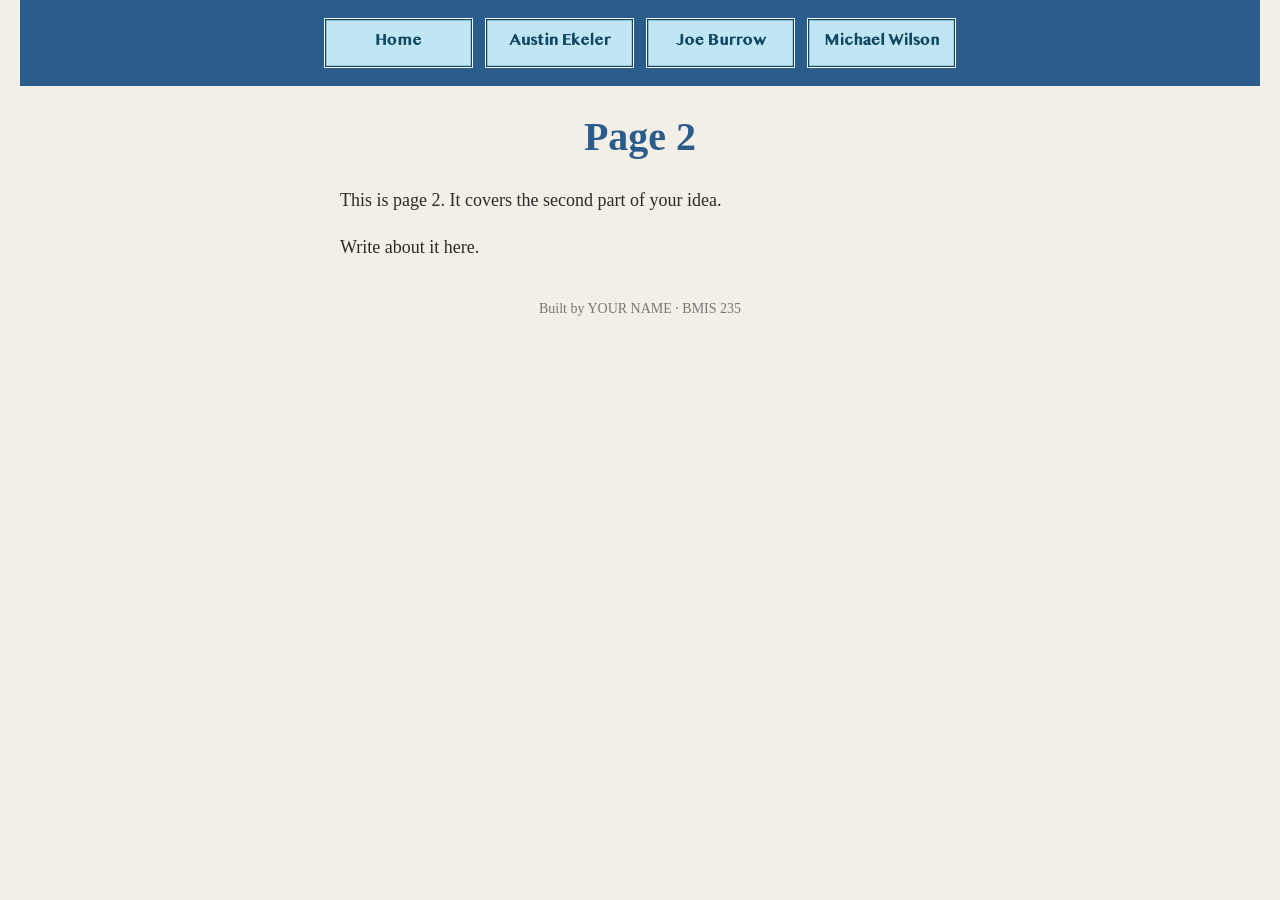
==== burrow.html @ a2938c9c "Update navigation links and images in burrow.html" ====
<!DOCTYPE html>
<!--
  Author: YOUR NAME
  GU username: YOUR-GU-USERNAME
  Course: BMIS 235 - HTML-3
-->
<html lang="en">
<head>
<meta charset="utf-8">
<meta name="author" content="YOUR NAME">
<title>Page 2</title>

<!-- this one line connects the page to the stylesheet -->
<link rel="stylesheet" href="styles.css">
</head>
<body>

<!-- ===== MENU ============================================================
     The menu is four links. Each link wraps an image instead of words.
     Build it once on this page, check that every link works,
     then copy the whole <nav> block and paste it over the menu on the
     other three pages, so every page has the exact same menu.
     ===================================================================== -->
<nav>
    <a href="index.html"><img src="home1.png" alt="Home"></a>
    <a href="ekeler.html"><img src="ekeler.png" alt="Austin Ekeler (2022)"></a>
    <a href="burrow.html"><img src="burrow.png" alt="Joe Burrow (2026)"></a>
    <a href="wilson.html"><img src="wilson.png" alt="Michael Wilson (2025)"></a>
</nav>

<h1>Page 2</h1>
<p>This is page 2. It covers the second part of your idea.</p>
<p>Write about it here.</p>

<!-- Footer: fill in your name -->
<footer>Built by YOUR NAME &middot; BMIS 235</footer>

</body>
</html>
---- styles.css ----
/* =====================================================================
   styles.css  ·  YOUR BRAND
   ---------------------------------------------------------------------
   This one file is your brand guide. Every page that links to it gets
   the same font, the same colors and the same spacing.
   Change a color here once, and every page changes.

   Use the same font and colors you picked for your Excel menu images,
   so the menu and the pages look like one brand.
   ===================================================================== */

body {
    font-family: Georgia, "Times New Roman", serif;
    background-color: #f4efe6;
    color: #2b2b2b;
    margin: 0;
    padding: 0 20px 40px 20px;
}

/* the menu at the top of every page */
nav {
    background-color: #2b5d8c;
    padding: 14px;
    text-align: center;
}

/* every image inside the menu is forced to the same height.
   If your images still look different sizes, their WIDTHS are
   different: go back to Excel and make every cell the same size. */
nav img {
    height: 50px;
    margin: 4px;
    vertical-align: middle;
}

/* no underline or border around the image links */
nav a {
    text-decoration: none;
}

h1 {
    color: #2b5d8c;
    text-align: center;
    font-size: 40px;
}

p {
    max-width: 600px;
    margin: 20px auto;
    font-size: 18px;
    line-height: 1.5;
}

footer {
    text-align: center;
    font-size: 14px;
    color: #777777;
    margin-top: 40px;
}
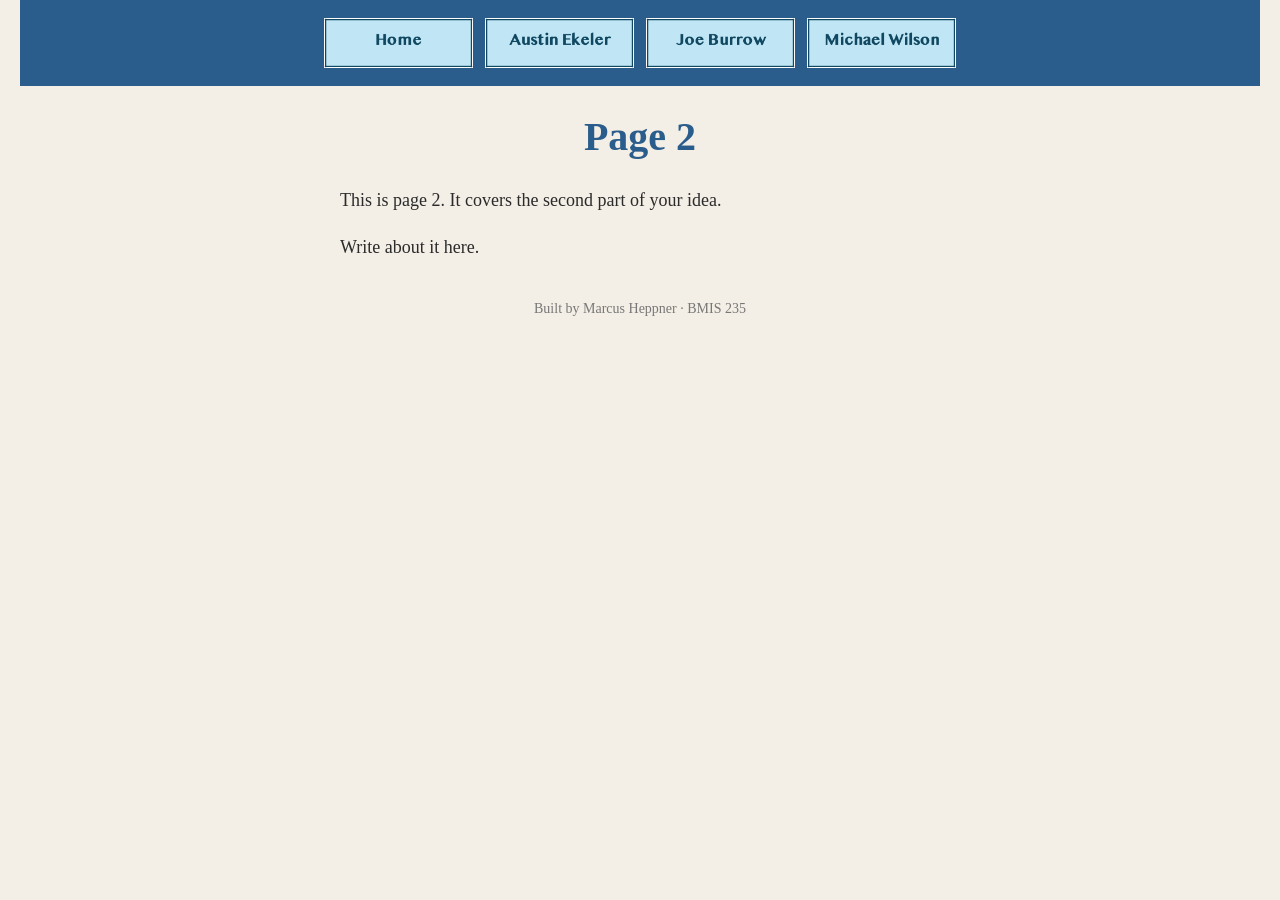
==== commit b3999db8: "Update author information in burrow.html" ====
--- a/burrow.html
+++ b/burrow.html
@@ -1,14 +1,14 @@
 <!DOCTYPE html>
 <!--
-  Author: YOUR NAME
-  GU username: YOUR-GU-USERNAME
+  Author: Marcus Heppner
+  GU username: marcusheppner
   Course: BMIS 235 - HTML-3
 -->
 <html lang="en">
 <head>
 <meta charset="utf-8">
-<meta name="author" content="YOUR NAME">
-<title>Page 2</title>
+<meta name="author" content="Marcus Heppner">
+<title>Joe Burrow (2026)</title>
 
 <!-- this one line connects the page to the stylesheet -->
 <link rel="stylesheet" href="styles.css">
@@ -33,7 +33,7 @@
 <p>Write about it here.</p>
 
 <!-- Footer: fill in your name -->
-<footer>Built by YOUR NAME &middot; BMIS 235</footer>
+<footer>Built by Marcus Heppner &middot; BMIS 235</footer>
 
 </body>
 </html>
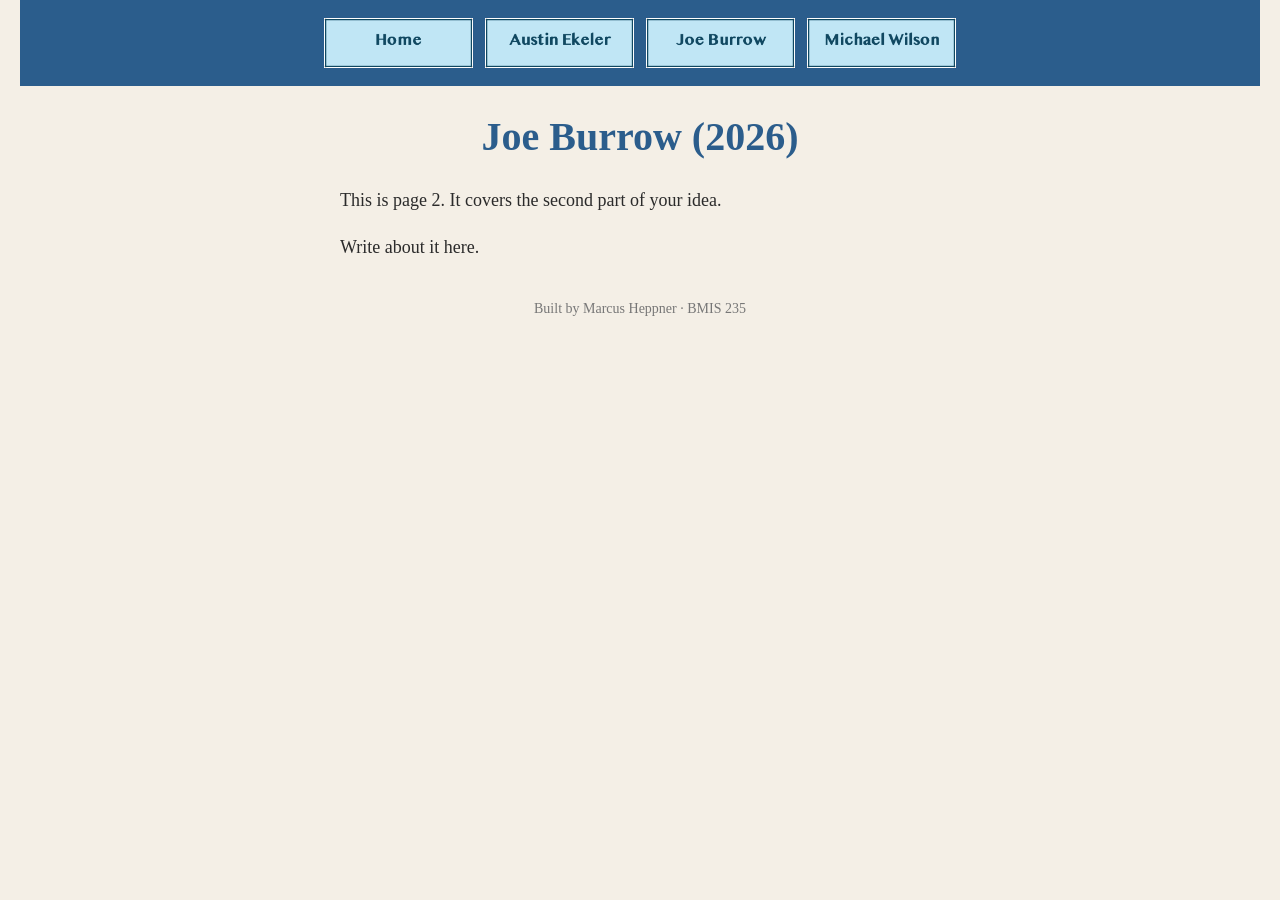
==== commit d8a2324c: "Update title and heading for Joe Burrow page" ====
--- a/burrow.html
+++ b/burrow.html
@@ -28,7 +28,7 @@
     <a href="wilson.html"><img src="wilson.png" alt="Michael Wilson (2025)"></a>
 </nav>
 
-<h1>Page 2</h1>
+<h1>Joe Burrow (2026)</h1>
 <p>This is page 2. It covers the second part of your idea.</p>
 <p>Write about it here.</p>
 
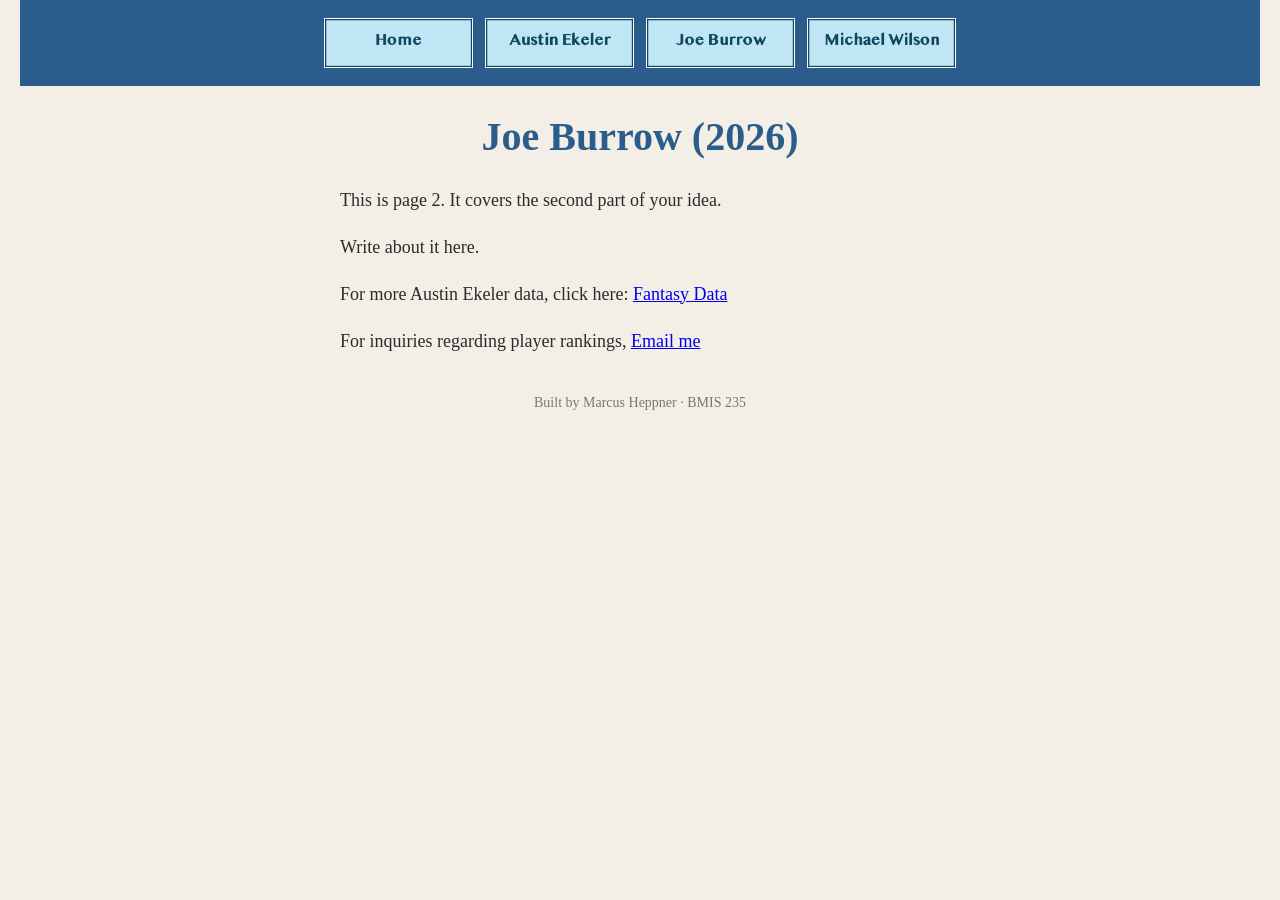
==== commit b91820f2: "Update burrow.html with additional information Added links for Austin Ekeler data and email inquirie" ====
--- a/burrow.html
+++ b/burrow.html
@@ -31,6 +31,8 @@
 <h1>Joe Burrow (2026)</h1>
 <p>This is page 2. It covers the second part of your idea.</p>
 <p>Write about it here.</p>
+<p>For more Austin Ekeler data, click here: <a href="https://fantasydata.com/nfl/austin-ekeler-fantasy/19562?scoring=fpts_ppr&sp=2022_REG">Fantasy Data</a></p>
+<p>For inquiries regarding player rankings, <a href="mailto:mheppner@zagmail.gonzaga.edu">Email me</a></p>
 
 <!-- Footer: fill in your name -->
 <footer>Built by Marcus Heppner &middot; BMIS 235</footer>
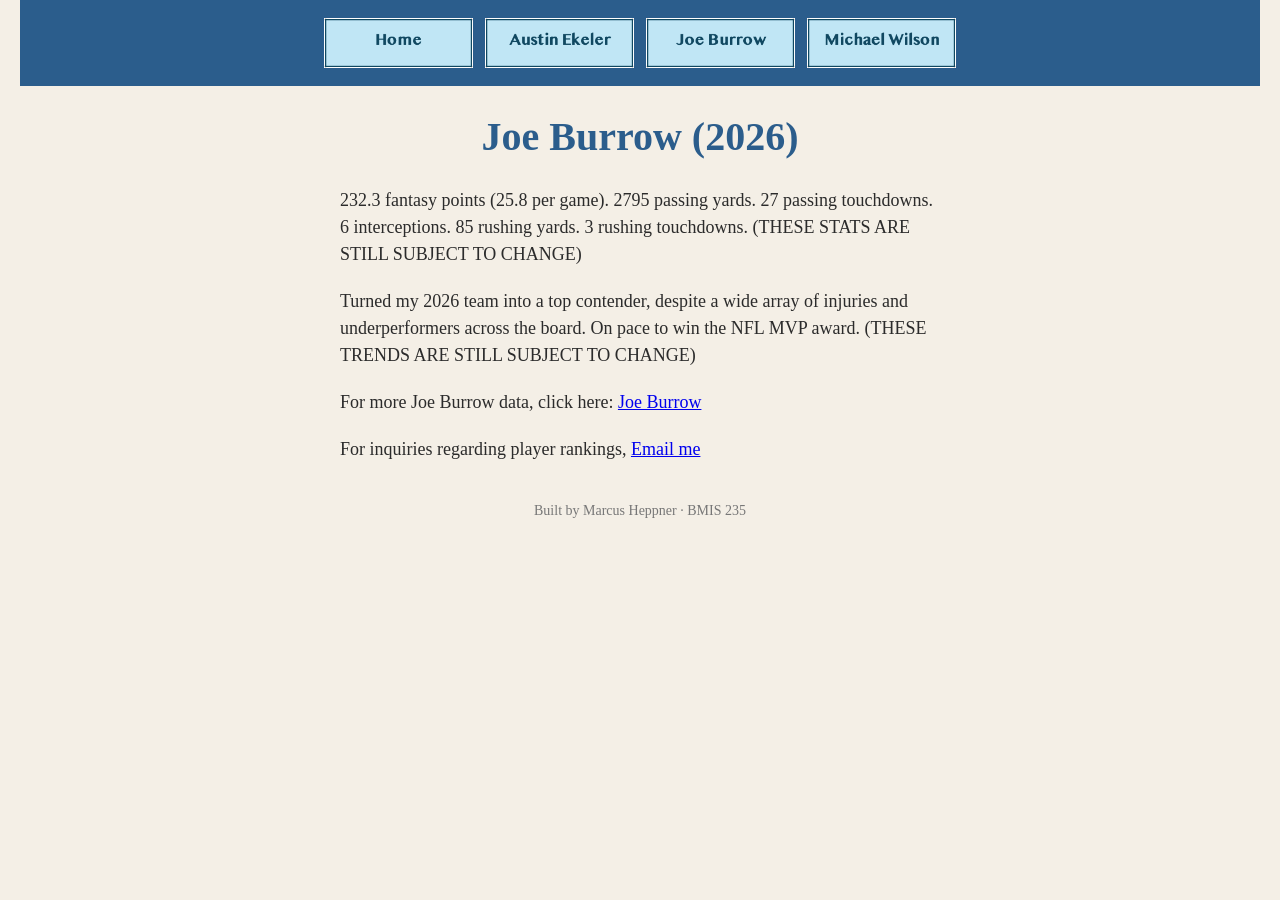
==== commit ef5adbec: "Update Joe Burrow stats and narrative in burrow.html" ====
--- a/burrow.html
+++ b/burrow.html
@@ -29,9 +29,9 @@
 </nav>
 
 <h1>Joe Burrow (2026)</h1>
-<p>This is page 2. It covers the second part of your idea.</p>
-<p>Write about it here.</p>
-<p>For more Austin Ekeler data, click here: <a href="https://fantasydata.com/nfl/austin-ekeler-fantasy/19562?scoring=fpts_ppr&sp=2022_REG">Fantasy Data</a></p>
+<p>232.3 fantasy points (25.8 per game). 2795 passing yards. 27 passing touchdowns. 6 interceptions. 85 rushing yards. 3 rushing touchdowns. (THESE STATS ARE STILL SUBJECT TO CHANGE)</p>
+<p>Turned my 2026 team into a top contender, despite a wide array of injuries and underperformers across the board. On pace to win the NFL MVP award. (THESE TRENDS ARE STILL SUBJECT TO CHANGE)</p>
+<p>For more Joe Burrow data, click here: <a href="https://fantasydata.com/nfl/austin-ekeler-fantasy/19562?scoring=fpts_ppr&sp=2022_REG">Joe Burrow</a></p>
 <p>For inquiries regarding player rankings, <a href="mailto:mheppner@zagmail.gonzaga.edu">Email me</a></p>
 
 <!-- Footer: fill in your name -->
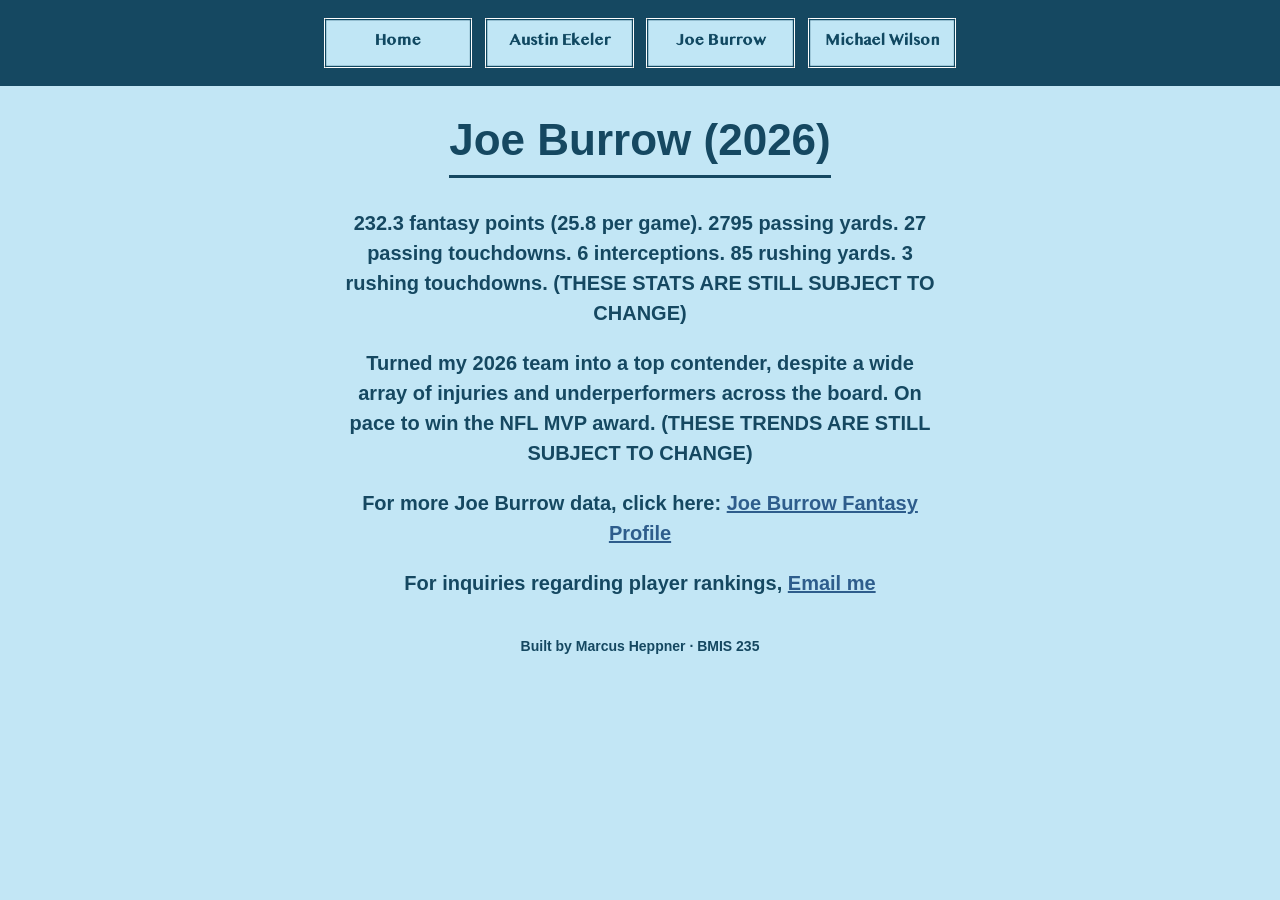
==== commit 0ee01e0a: "Update burrow.html" ====
--- a/burrow.html
+++ b/burrow.html
@@ -31,7 +31,7 @@
 <h1>Joe Burrow (2026)</h1>
 <p>232.3 fantasy points (25.8 per game). 2795 passing yards. 27 passing touchdowns. 6 interceptions. 85 rushing yards. 3 rushing touchdowns. (THESE STATS ARE STILL SUBJECT TO CHANGE)</p>
 <p>Turned my 2026 team into a top contender, despite a wide array of injuries and underperformers across the board. On pace to win the NFL MVP award. (THESE TRENDS ARE STILL SUBJECT TO CHANGE)</p>
-<p>For more Joe Burrow data, click here: <a href="https://fantasydata.com/nfl/austin-ekeler-fantasy/19562?scoring=fpts_ppr&sp=2022_REG">Joe Burrow</a></p>
+<p>For more Joe Burrow data, click here: <a href="https://fantasydata.com/nfl/joe-burrow-fantasy/21693">Joe Burrow Fantasy Profile</a></p>
 <p>For inquiries regarding player rankings, <a href="mailto:mheppner@zagmail.gonzaga.edu">Email me</a></p>
 
 <!-- Footer: fill in your name -->
--- a/styles.css
+++ b/styles.css
@@ -10,18 +10,30 @@
    ===================================================================== */
 
 body {
-    font-family: Georgia, "Times New Roman", serif;
-    background-color: #f4efe6;
-    color: #2b2b2b;
+    font-family: Optima, Candara, "Segoe UI", sans-serif;
+    font-weight: bold;
+    background-color: #C2E6F5;
+    color: #154861;
     margin: 0;
     padding: 0 20px 40px 20px;
 }
 
 /* the menu at the top of every page */
 nav {
-    background-color: #2b5d8c;
+    background-color: #154861;
     padding: 14px;
     text-align: center;
+    margin: 0 -20px;
+}
+
+/* links in the page text */
+a {
+    color: #2E5D8C;
+}
+
+a:hover {
+    color: #154861;
+    text-decoration: none;
 }
 
 /* every image inside the menu is forced to the same height.
@@ -39,21 +51,27 @@
 }
 
 h1 {
-    color: #2b5d8c;
+    color: #154861;
     text-align: center;
-    font-size: 40px;
+    font-size: 44px;
+    width: fit-content;
+    margin-left: auto;
+    margin-right: auto;
+    border-bottom: 3px solid #154861;
+    padding-bottom: 10px;
 }
 
 p {
     max-width: 600px;
     margin: 20px auto;
-    font-size: 18px;
+    font-size: 20px;
     line-height: 1.5;
+    text-align: center;
 }
 
 footer {
     text-align: center;
     font-size: 14px;
-    color: #777777;
+    color: #154861;
     margin-top: 40px;
 }
